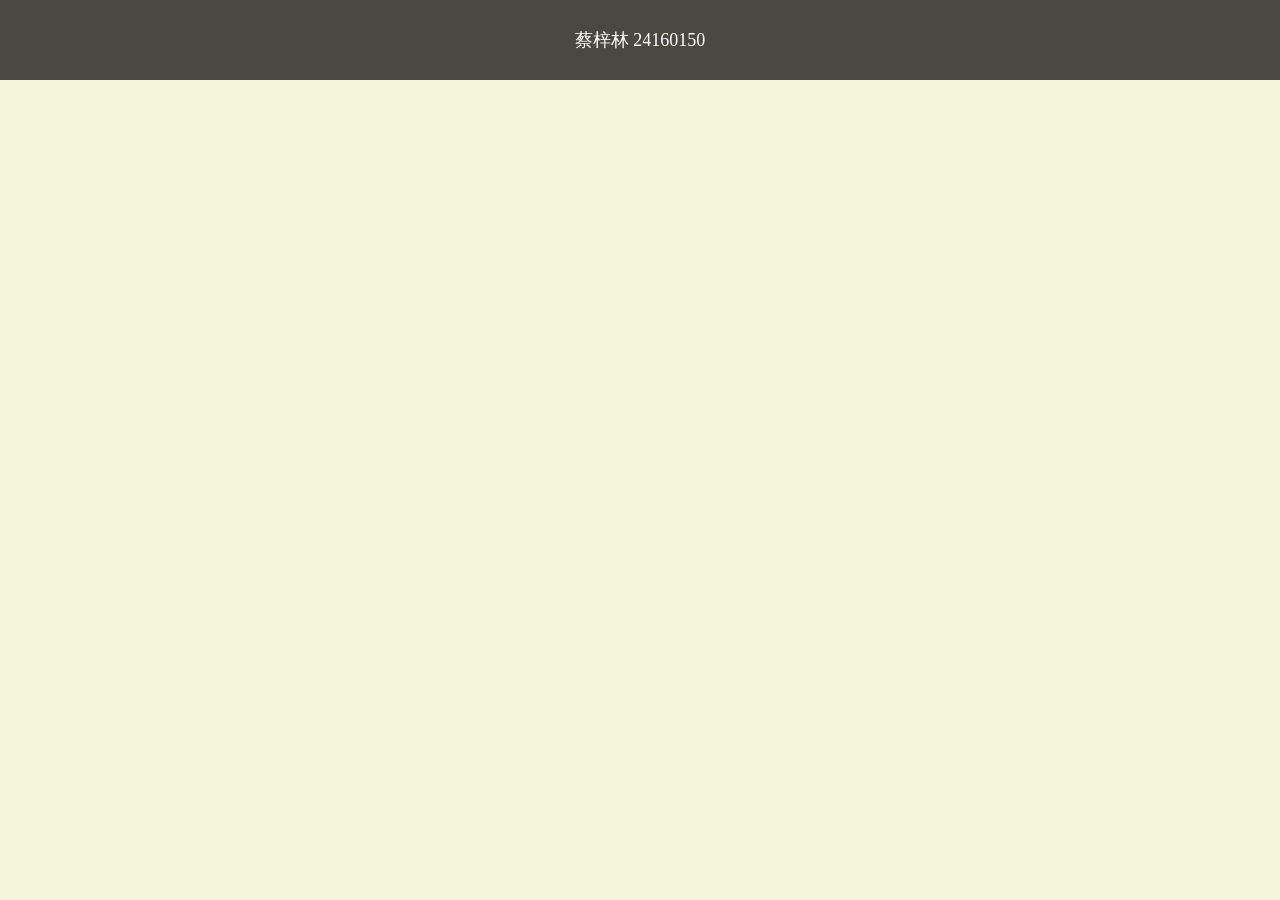
==== quanzhou.html @ 154516b4 "Add files via upload" ====
<!DOCTYPE html>
<html lang="en">
<head>
    <meta charset="UTF-8">
    <meta name="viewport" content="width=device-width, initial-scale=1.0">
    <link rel="stylesheet" href="style.css">
    <title>泉州</title>
</head>
<body>
   <footer>
        <div>
            蔡梓林 24160150
        </div>
    </footer> 
</body>

</html>
---- style.css ----
header{
    width:100%;
    height: 500px;
}
body{
    margin: 0;
    background-color: beige;
}

.navbar{
    display: flex;
    list-style-type: none;
    width: 100%;
    height: 60px;
    padding: 0;
    margin: 0;
    justify-content: space-around;
    align-items: center;
    position: fixed;
    top: 0;
    z-index: 1;
    background-color: rgba(0, 0, 0, 0.7);
    flex-direction: column;
}

.navbar li{
    padding: 0;
    position: relative;
    top: 60px;
    background-color: rgba(0, 0, 0, 0.7);
    width: 100%;
    border: 1px solid black;
    text-align: center;
    display: none;
}

.navbar li a{
    color: white;
    text-decoration-line: none;
}

.navbar:hover{
    background-color: rgba(0, 0, 0, 0.6);
}
.navbar li:hover{
    background-color: rgba(0, 0, 0, 0.6);
}

.navbar:hover li{
    display: block;
}

.navbar li a:hover{
    opacity: 0.8;
}

#banner{
    width: 100%;
    height: 130%;
    overflow: hidden;
}

#banner img{
    width: 100%;
    height: 100%;
    object-fit: cover;
    object-position: 0% 20%;
}

.overlay{
    position:absolute;
    width: 100%;
    height: 80%;
    top:0;
    left: 0;
    background-color: rgba(0,0,0,0.1);
    color: white;
    font-size: 24pt;
    display: flex;
    align-items: center;
    justify-content: center;
}

.container{
    width: 1024px;
    margin: auto;
}

#sec1{
    padding: 50px;
}

#sec2{
    display: flex;
    justify-content: space-between;
}

#sec2 div{
    width: 500px;
}

#sec2 img{
    width: 100%;
    object-fit: cover;
}

section{
    text-align: center;
    margin: 50px o;
}

section p{
    padding: 0 50px;
}

.img-div{
    margin: auto;
    display: flex;
    justify-content: center;
}

#sec3 img{
    width: 300px;
    object-fit: cover;
    padding: 20px;
}

footer{
    position: sticky;
    width: 100%;
    height: 80px;
    bottom: 0;
    left: 0;
    background-color: rgba(0, 0, 0, 0.7);
    color: white;
    font-size: large;
    display: flex;
    align-items: center;
    justify-content: center;
}
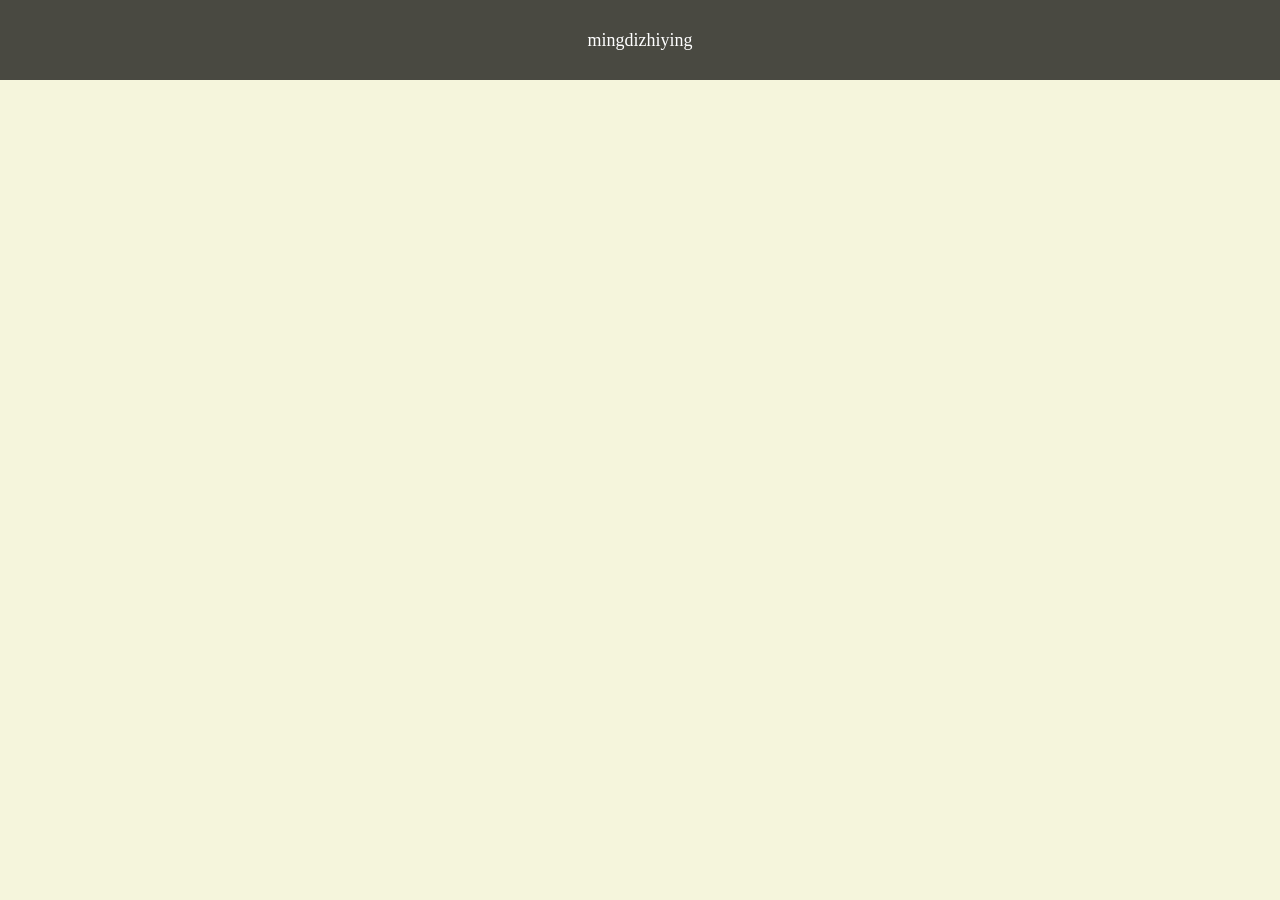
==== commit 1002f9c1: "Update quanzhou.html" ====
--- a/quanzhou.html
+++ b/quanzhou.html
@@ -9,9 +9,9 @@
 <body>
    <footer>
         <div>
-            蔡梓林 24160150
+            mingdizhiying
         </div>
     </footer> 
 </body>
 
-</html>+</html>
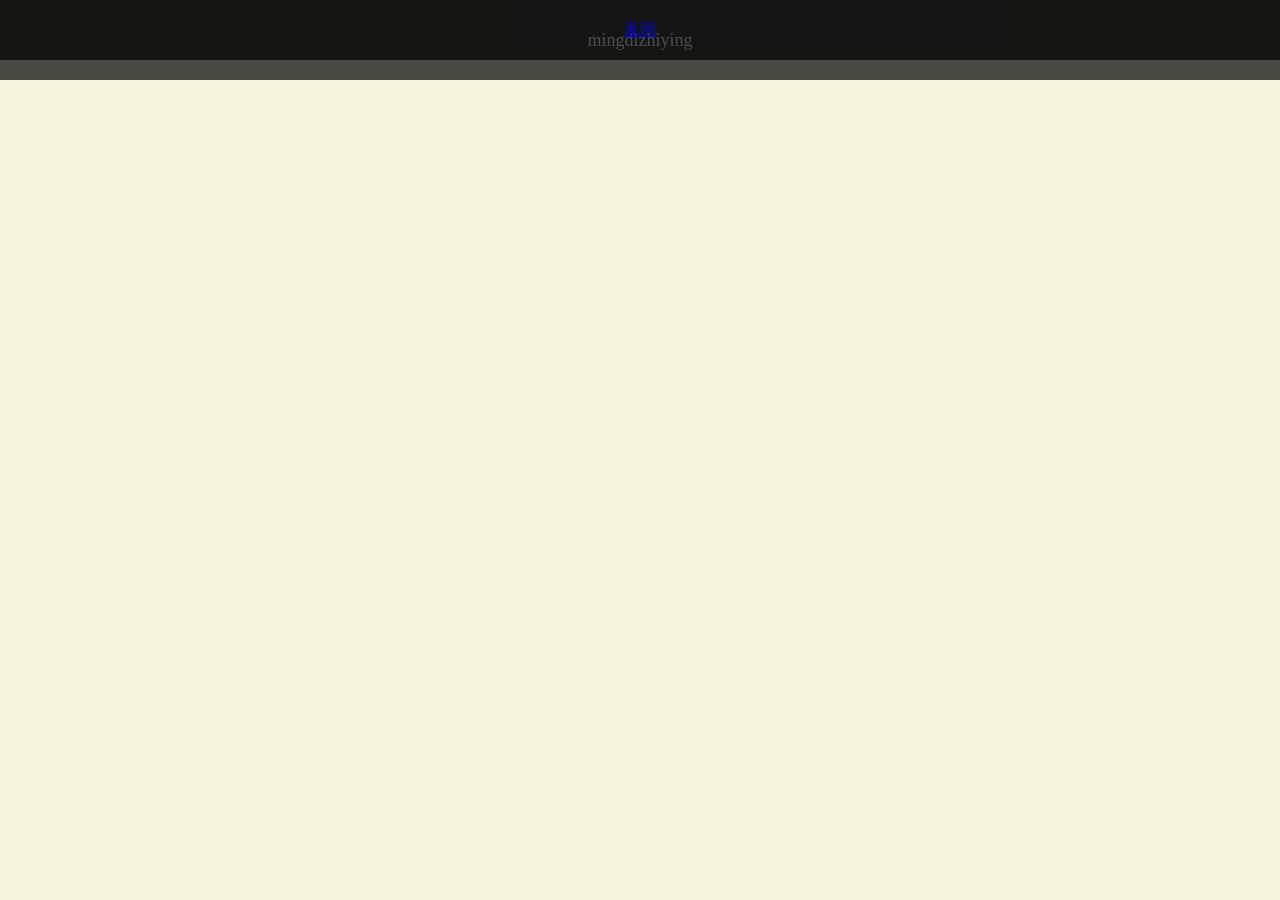
==== commit 9fc43242: "更新 quanzhou.html" ====
--- a/quanzhou.html
+++ b/quanzhou.html
@@ -4,7 +4,10 @@
     <meta charset="UTF-8">
     <meta name="viewport" content="width=device-width, initial-scale=1.0">
     <link rel="stylesheet" href="style.css">
-    <title>泉州</title>
+    <title>泉州</title>
+<ul class="navbar">
+        <a href="index.html">返回</a>
+    </ul>
 </head>
 <body>
    <footer>
